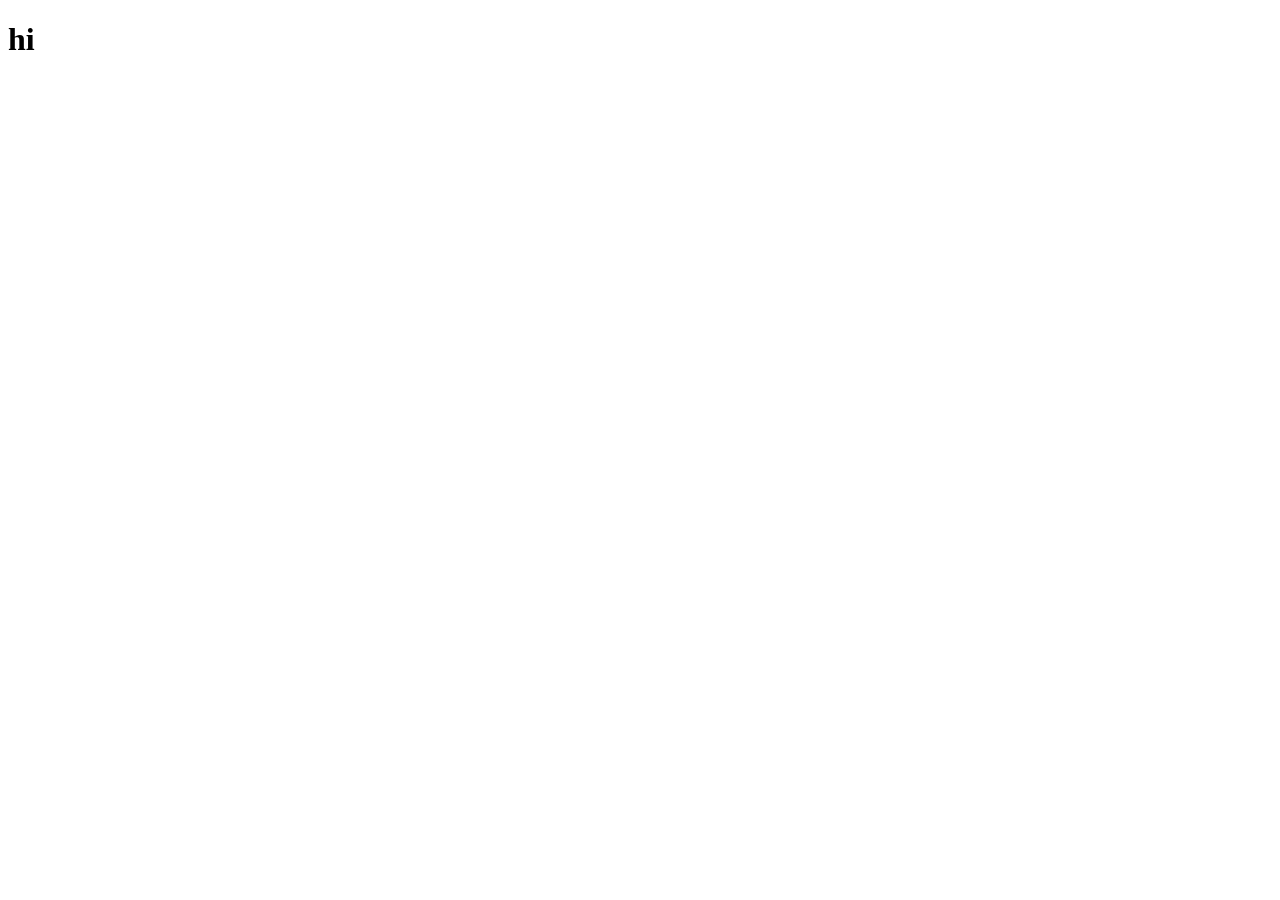
==== index.html @ 52156172 "테스트4" ====
<!DOCTYPE html>
<html lang="en">
<head>
    <meta charset="UTF-8">
    <meta name="viewport" content="width=device-width, initial-scale=1.0">
    <title>Document</title>
</head>
<body>
    <h1>hi</h1>
</body>
</html>
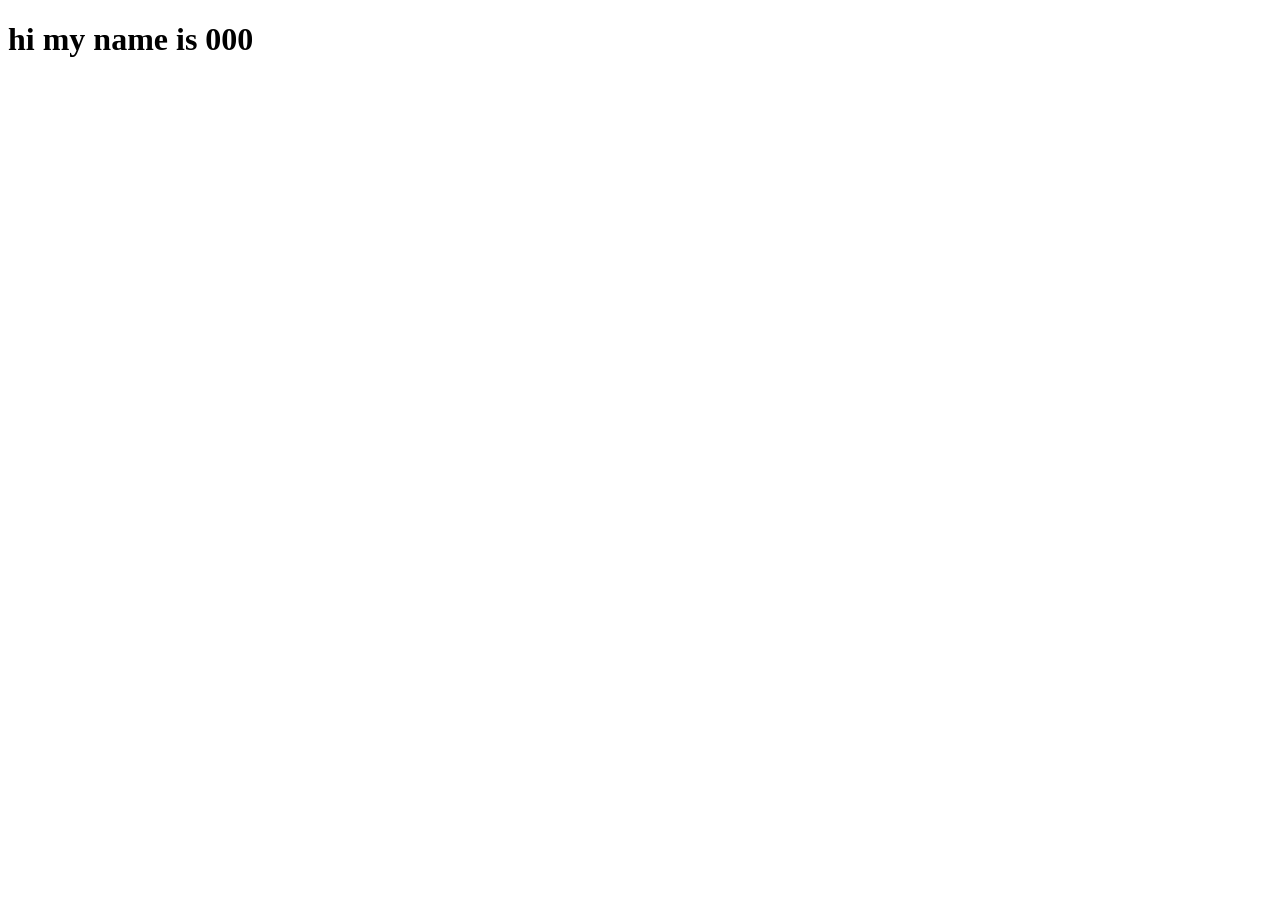
==== commit e0562d5c: "전송 테스트 완료" ====
--- a/index.html
+++ b/index.html
@@ -6,6 +6,6 @@
     <title>Document</title>
 </head>
 <body>
-    <h1>hi</h1>
+    <h1>hi my name is 000</h1>
 </body>
 </html>
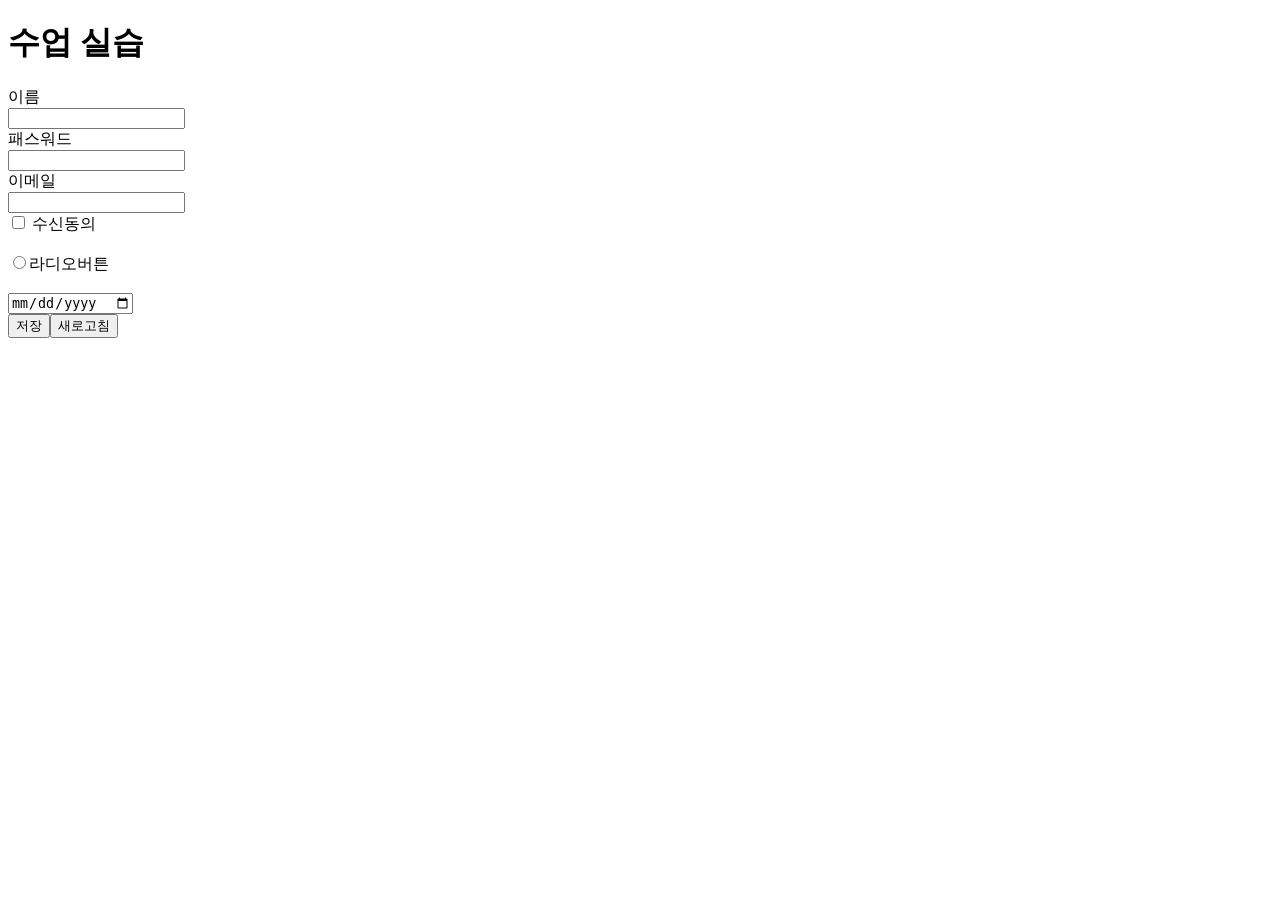
==== commit 9c2b38ed: "form 배타버전 완성" ====
--- a/index.html
+++ b/index.html
@@ -4,8 +4,55 @@
     <meta charset="UTF-8">
     <meta name="viewport" content="width=device-width, initial-scale=1.0">
     <title>Document</title>
+    <link rel="form1_css.html">
 </head>
 <body>
-    <h1>hi my name is 000</h1>
+    <h1>수업 실습</h1>
+    <!--
+    수업 내용
+    html form(사용자가 입력한 데이터를 서버로 전달하는 유일한 방법)
+
+    ex)로그인 회원가입 검색 게시글
+
+    fome의 엑션은 2가지
+    submit 
+    reset
+
+    프론트앤드 사용자와 인터랙트
+    백앤드 받은 데이터를 처리?
+
+    orm method
+    get방식vpost방식
+
+    get 
+    url에 노출됨>>비밀번호 같은것이 노출되면 사용자의 편의성 dwon
+    주로 검색 조회에 사용
+    url공유 가능
+
+    post
+    url 노출 안됨
+    url공유 어려움
+
+    
+    
+    -->
+    <form action="form_ok.php" method="post">
+	<label for="unname" >이름</label><br>
+    <input type="text" id="uname" name="unname" palceholder="입력" required><br><!--palceholder는 무슨 의미지?-->
+    <label for="PW">패스워드</label><br>
+    <input type="password" id="PW" name="PW"><br>
+    <label fot="email">이메일</label><br>
+    <input type="text" id="email" name="email" palceholder="입력"><br>
+
+    <input type="checkbox"> 
+    <label>수신동의</label><br>
+    <br>
+    <input type="radio">라디오버튼<br><!-- 라디오 버튼은 뭐하는거지?-->
+    <br>
+    <input type="date"><br>
+        
+    <button type="sbumit">저장</botton>
+    <button type="reset">새로고침</botton>    
+    </form>
 </body>
 </html>
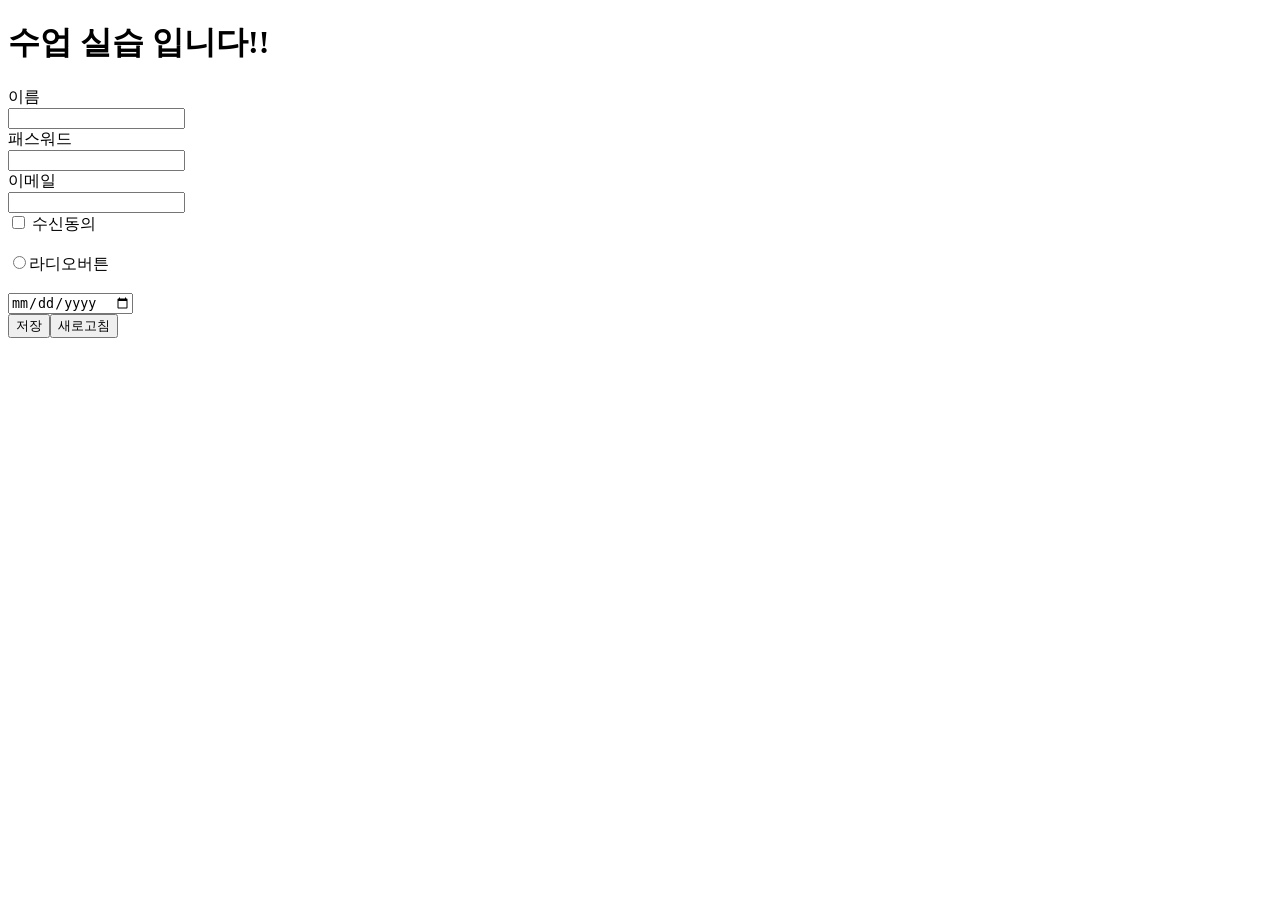
==== commit 49336b4b: "form 배타버전 완성" ====
--- a/index.html
+++ b/index.html
@@ -7,7 +7,7 @@
     <link rel="form1_css.html">
 </head>
 <body>
-    <h1>수업 실습</h1>
+    <h1>수업 실습 입니다!!</h1>
     <!--
     수업 내용
     html form(사용자가 입력한 데이터를 서버로 전달하는 유일한 방법)
@@ -51,7 +51,7 @@
     <br>
     <input type="date"><br>
         
-    <button type="sbumit">저장</botton>
+    <button type="submit">저장</botton>
     <button type="reset">새로고침</botton>    
     </form>
 </body>
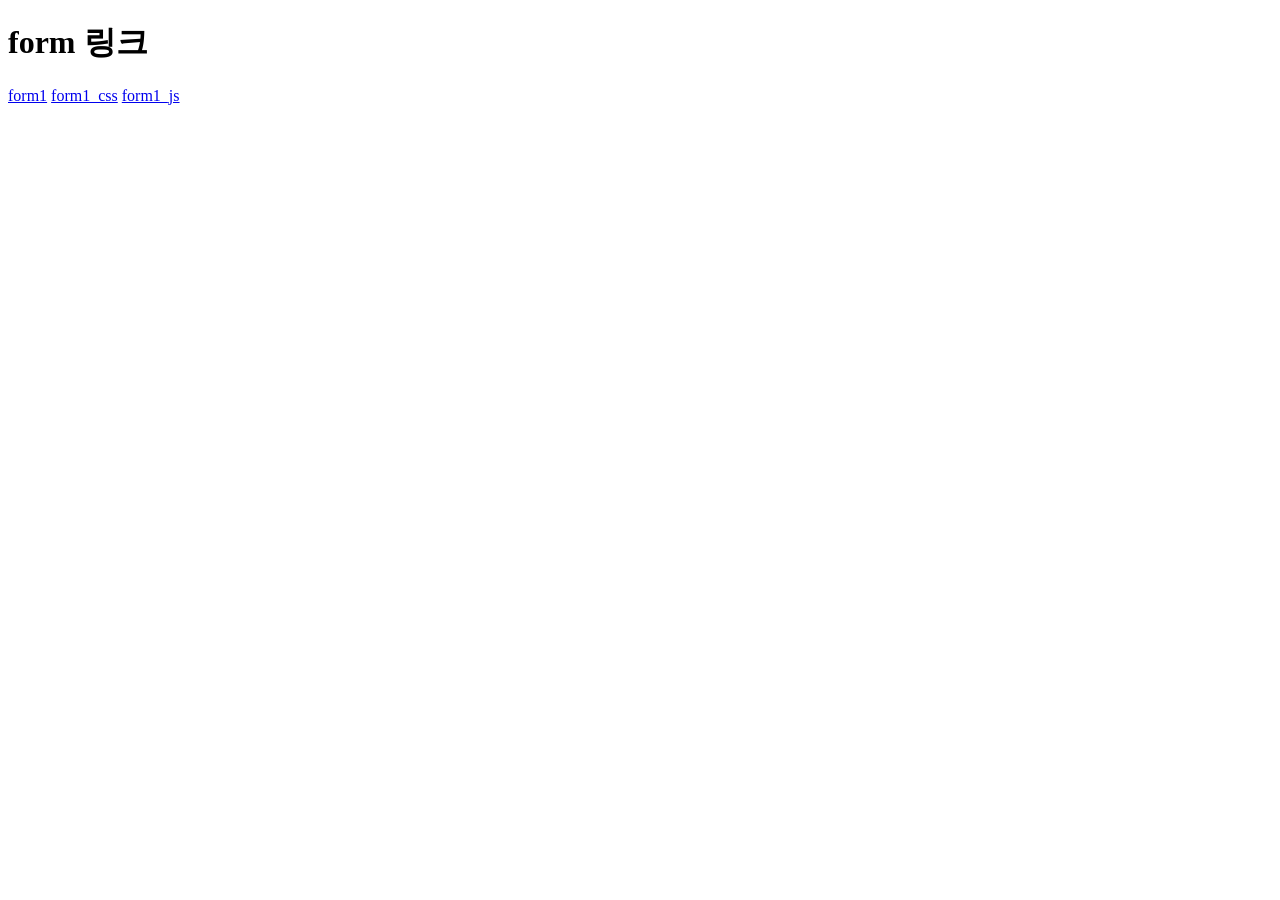
==== commit ec845601: "form 완성본" ====
--- a/index.html
+++ b/index.html
@@ -7,7 +7,7 @@
     <link rel="form1_css.html">
 </head>
 <body>
-    <h1>수업 실습 입니다!!</h1>
+    <h1>form 링크</h1>
     <!--
     수업 내용
     html form(사용자가 입력한 데이터를 서버로 전달하는 유일한 방법)
@@ -33,26 +33,10 @@
     url 노출 안됨
     url공유 어려움
 
+    -->
     
-    
-    -->
-    <form action="form_ok.php" method="post">
-	<label for="unname" >이름</label><br>
-    <input type="text" id="uname" name="unname" palceholder="입력" required><br><!--palceholder는 무슨 의미지?-->
-    <label for="PW">패스워드</label><br>
-    <input type="password" id="PW" name="PW"><br>
-    <label fot="email">이메일</label><br>
-    <input type="text" id="email" name="email" palceholder="입력"><br>
-
-    <input type="checkbox"> 
-    <label>수신동의</label><br>
-    <br>
-    <input type="radio">라디오버튼<br><!-- 라디오 버튼은 뭐하는거지?-->
-    <br>
-    <input type="date"><br>
-        
-    <button type="submit">저장</botton>
-    <button type="reset">새로고침</botton>    
-    </form>
+    <a href="http://127.0.0.1:3000/form1.html?vscode-livepreview=true">form1</a>
+    <a href="http://127.0.0.1:3000/form1_css.html?vscode-livepreview=true">form1_css</a>
+    <a href="http://127.0.0.1:3000/form1_js.html?vscode-livepreview=true">form1_js</a>
 </body>
 </html>
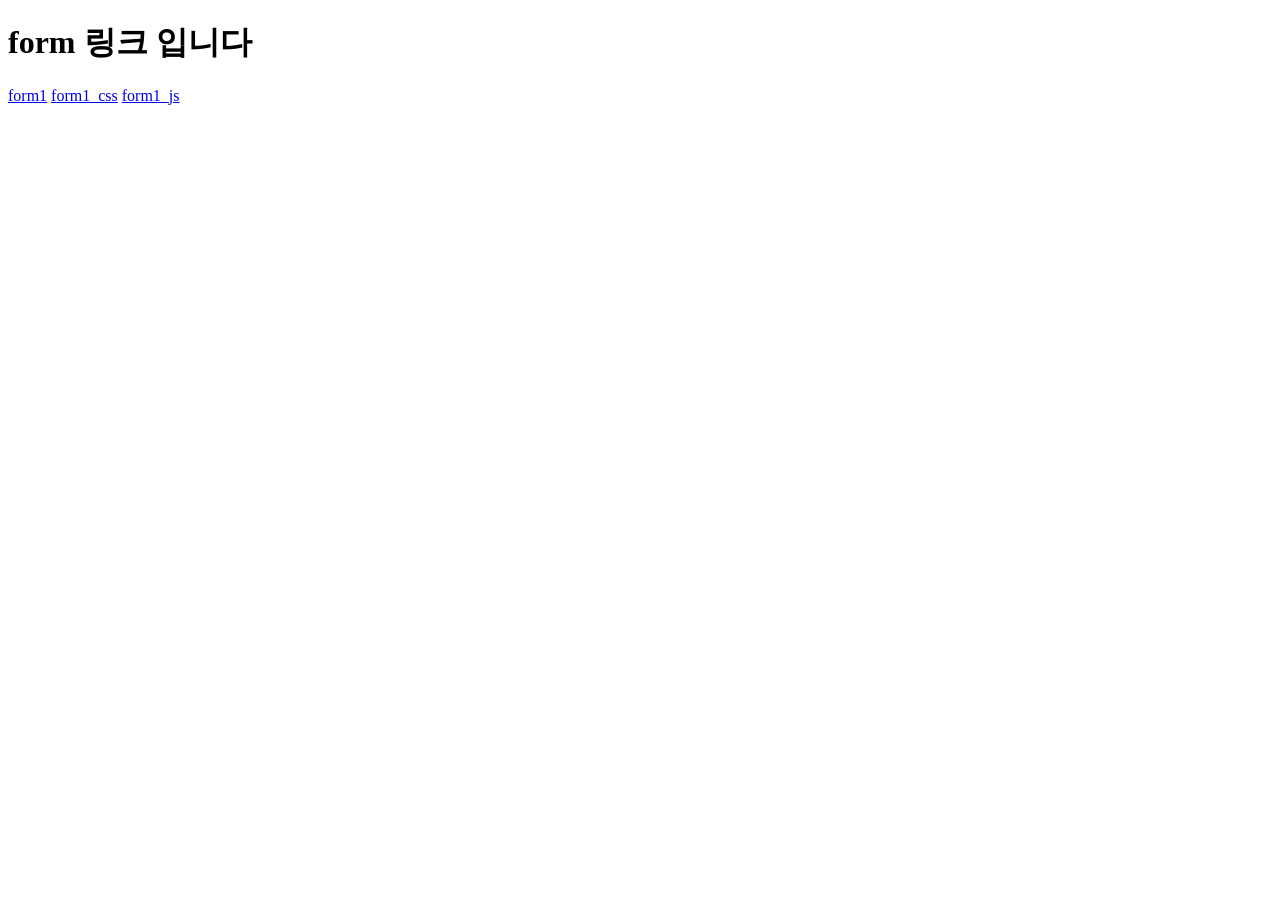
==== commit 1adf704c: "form 완성본" ====
--- a/index.html
+++ b/index.html
@@ -7,7 +7,7 @@
     <link rel="form1_css.html">
 </head>
 <body>
-    <h1>form 링크</h1>
+    <h1>form 링크 입니다</h1>
     <!--
     수업 내용
     html form(사용자가 입력한 데이터를 서버로 전달하는 유일한 방법)
